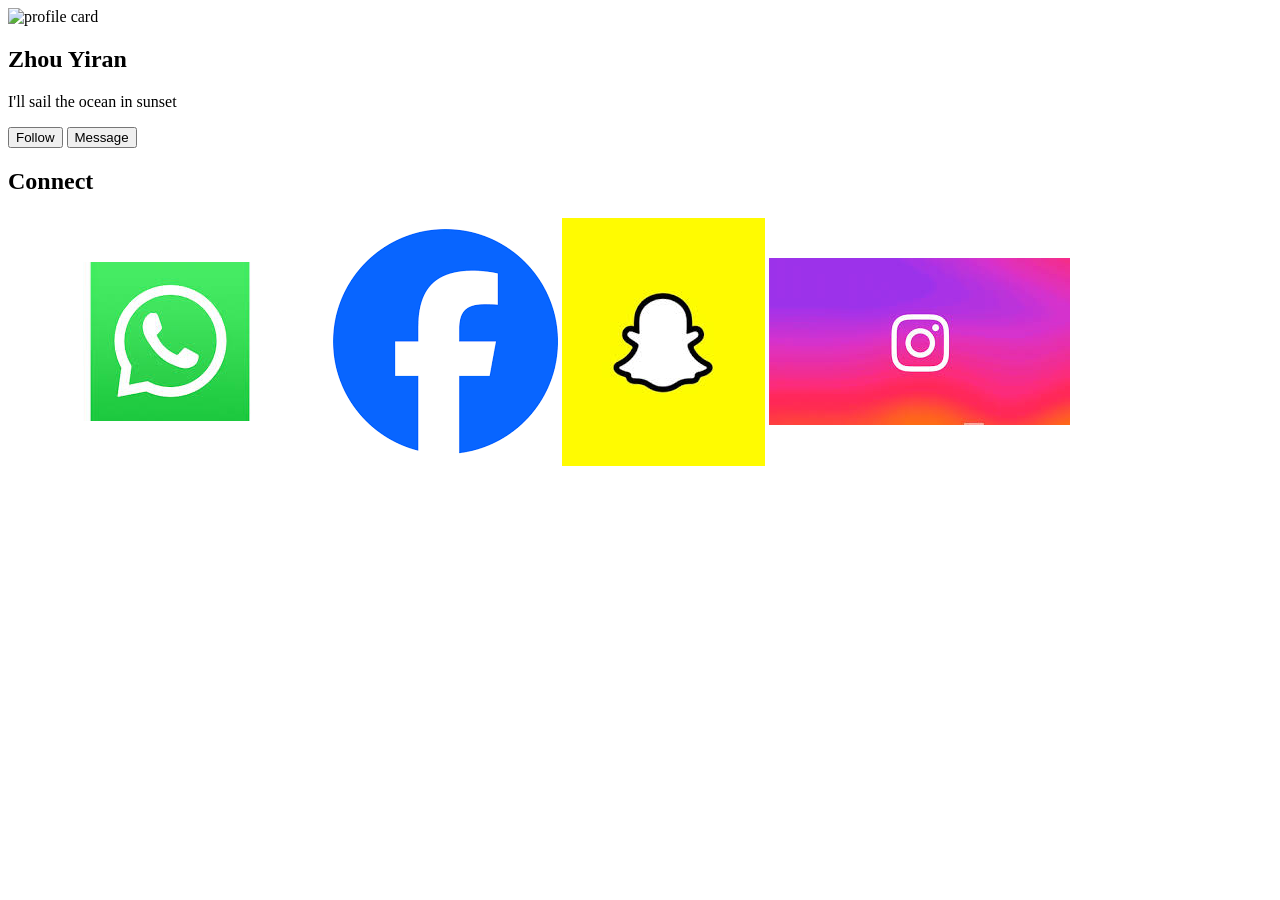
==== Ex-4/index.html @ decdba60 "first" ====
<!DOCTYPE html>
<html lang="en">

<head>
    <meta charset="UTF-8">
    <meta name="viewport" content="width=device-width, initial-scale=1.0">
    <title>profile card</title>
    <link rel="stylesheet" href="profile.css">
</head>

<body>
    <div class="card">
        <img src="https://i.pinimg.com/736x/b9/96/3d/b9963d553978c226d989091eb6d69f63.jpg" alt="profile card"
            class="profile-img">
        <h2>Zhou Yiran</h2>
        <p class="bio">I'll sail the ocean in sunset</p>

        <div class="buttons">
            <button class="follow">Follow</button>
            <button class="message">Message</button>
        </div>
        <h2 class="con">Connect</h2>
        <div class="contact">
            <table>
                <tr>
                    <th><img src="[data-uri]"
                            alt="whatsapp" class="whatsapp"></th>
                    <th><img src="[data-uri]"
                            alt="facebook" class="facebook"></th>
                    <th><img src="[data-uri]" alt="snapchat" class="snapchat"></th>
                    <th><img src=" [data-uri]" alt="instagram" class="instagram"></th>
                </tr>
            </table>
        </div>
    </div>
</body>

</html>
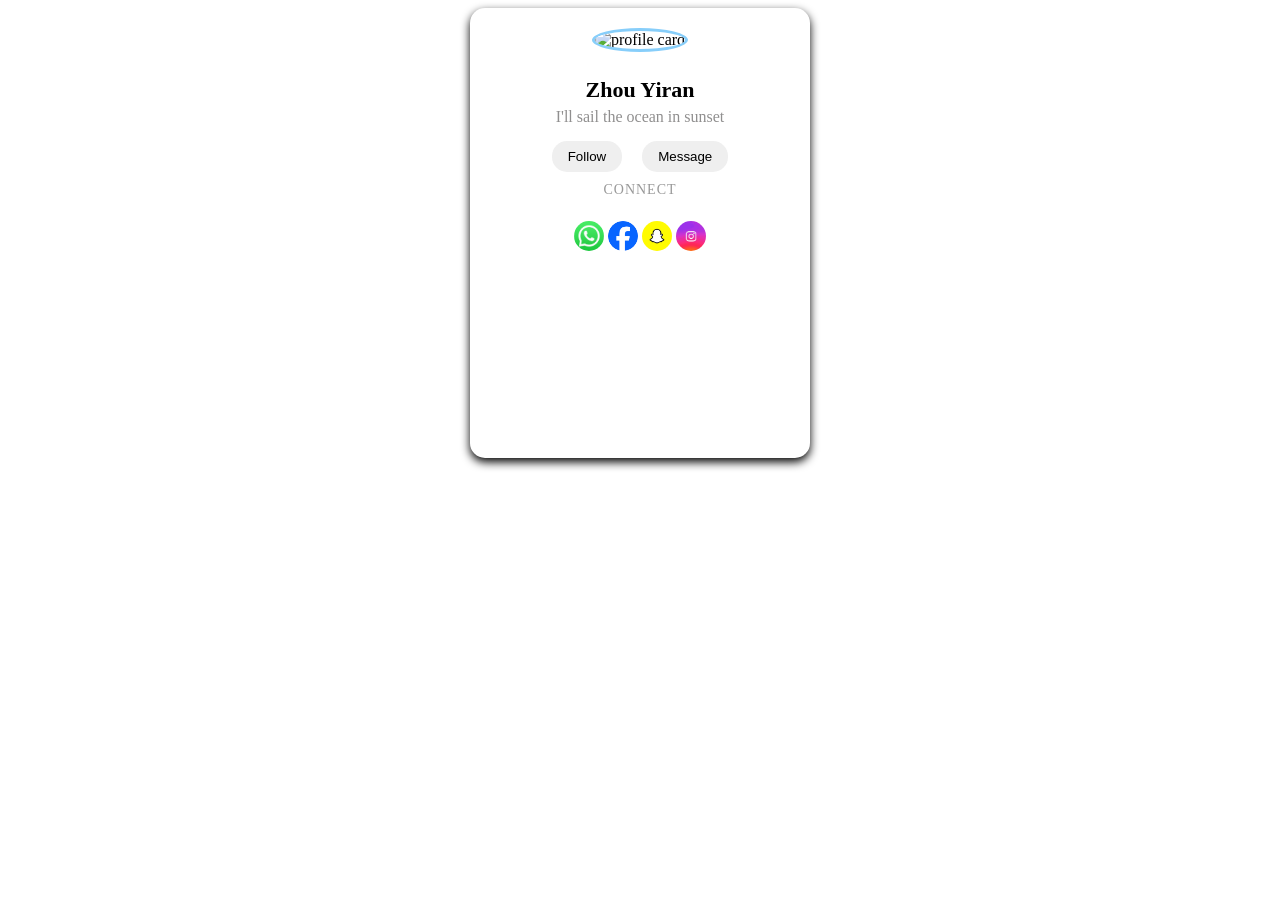
==== commit 3bd24f45: "upgrade" ====
--- a/Ex-4/index.html
+++ b/Ex-4/index.html
@@ -5,7 +5,7 @@
     <meta charset="UTF-8">
     <meta name="viewport" content="width=device-width, initial-scale=1.0">
     <title>profile card</title>
-    <link rel="stylesheet" href="profile.css">
+    <link rel="stylesheet" href="style.css">
 </head>
 
 <body>
--- a/Ex-4/style.css
+++ b/Ex-4/style.css
@@ -0,0 +1,136 @@
+body {
+    display: flex;
+    justify-content: center;
+    text-align: center;
+    height: 50vh;
+
+}
+
+.card {
+    width: 300px;
+    background-color: white;
+    padding: 20px;
+    border-radius: 15px;
+    box-shadow: 0 4px 10px black;
+}
+
+.profile-img {
+    width: 100px;
+    height: 100px;
+    border-radius: 50%;
+    object-fit:cover;
+    border: 3px solid lightskyblue;
+    margin-bottom: 15px;
+}
+
+h2{
+    margin: 10px 0 5px;
+    font-size: 22px;
+}
+
+p {
+    margin: 5px 0;
+    color: rgb(144, 143, 143);
+}
+
+.buttons {
+    display: flex;
+    justify-content:space-evenly;
+    margin-top: 15px;
+    justify-content: center;
+    gap: 20px;
+}
+
+.follow{
+    padding: 8px 16px ;
+    border: none;
+    border-radius: 15px;
+    cursor: pointer;
+    transition: 0.3s;
+}
+
+.follow:hover {
+    background-color: darkgrey;
+    
+}
+.message{
+    padding: 8px 16px ;
+    border: none;
+    border-radius: 15px;
+    cursor: pointer;
+    transition: 0.3s;
+}
+
+.message:hover {
+    background-color: darkgrey;
+
+}
+
+.con {
+    font-family: bold;
+    color: #808080;
+    font-size: 12px;
+    opacity: 0.8;
+    font-weight: 500;
+    font-size: 14px;
+    text-transform: uppercase;
+    letter-spacing: 1px;
+    margin-bottom: 20px;
+}
+
+.contact {
+    display: flex;
+    justify-content: center;
+    gap: 20px;
+    margin-top: 20px;
+}
+
+.contact a {
+    width: 50px;
+    height: 50px;
+    border-radius: 50%;
+    display: flex;
+    align-items: center;
+    justify-content: center;
+    transition: all 0.3s ease;
+    text-decoration: none;
+    backdrop-filter: blur(10px);
+}
+
+.contact a:hover {
+    transform: translateY(-3px);
+    box-shadow: 0 6px 20px rgba(0,0,0,0.15);
+    scale: 1.1;
+}
+.whatsapp {
+    width: 30px;
+    height: 30px;
+    border-radius: 50%;
+    object-fit:cover;
+    margin-bottom: 15px;
+    cursor: pointer;
+}
+.facebook {
+    width: 30px;
+    height: 30px;
+    border-radius: 50%;
+    object-fit:cover;
+    margin-bottom: 15px;
+    cursor: pointer;
+}
+.snapchat {
+    width: 30px;
+    height: 30px;
+    border-radius: 50%;
+    object-fit:cover;
+    margin-bottom: 15px;
+    cursor: pointer;
+}
+.instagram {
+    width: 30px;
+    height: 30px;
+    border-radius: 50%;
+    object-fit:cover;
+    margin-bottom: 15px;
+    cursor: pointer;
+}
